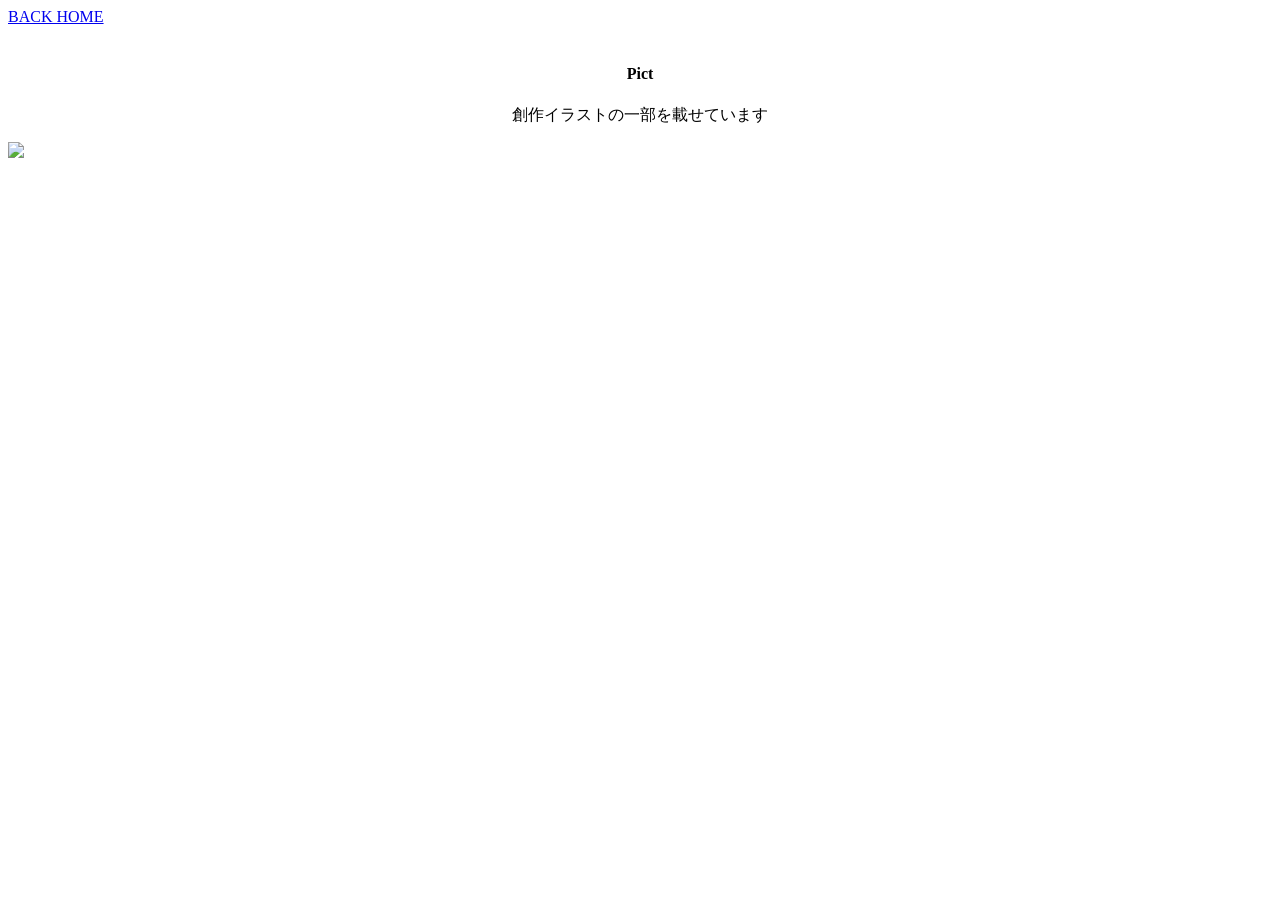
==== portfolio-3.html @ bad37489 "Create portfolio-3.html" ====
<!DOCTYPE html>
<html lang="ja">
	<head>
		<meta charset="utf-8">
		<title>Hanano's Picture</title>
		<link rel="stylesheet" href="portfolio-3.css">
		<!--ポップアップタグ-->
		<link href="https://cdnjs.cloudflare.com/ajax/libs/lightbox2/2.7.1/css/lightbox.css" rel="stylesheet">
		<script src="https://ajax.googleapis.com/ajax/libs/jquery/3.1.1/jquery.min.js"></script>
		<script src="https://cdnjs.cloudflare.com/ajax/libs/lightbox2/2.7.1/js/lightbox.min.js" type="text/javascript"></script>

	</head>
	<body>
		<div class="header">
			<a href="../portfolio-1.html">BACK HOME</a>
		</div>
		<center>
			<div class="main"><br><h4 class="pict">Pict</h4>
			<p class="comment">創作イラストの一部を載せています</p>
			</div>
		</center>
		<!--画像-->
		<div class="main">
			<a href="sosaku.png" data-lightbox="group"><img 	src="sosaku.png" width="150px"></a>
			<a href="" data-lightbox="group"><img src="" 		width="150px"></a>
		</div>
	</body>
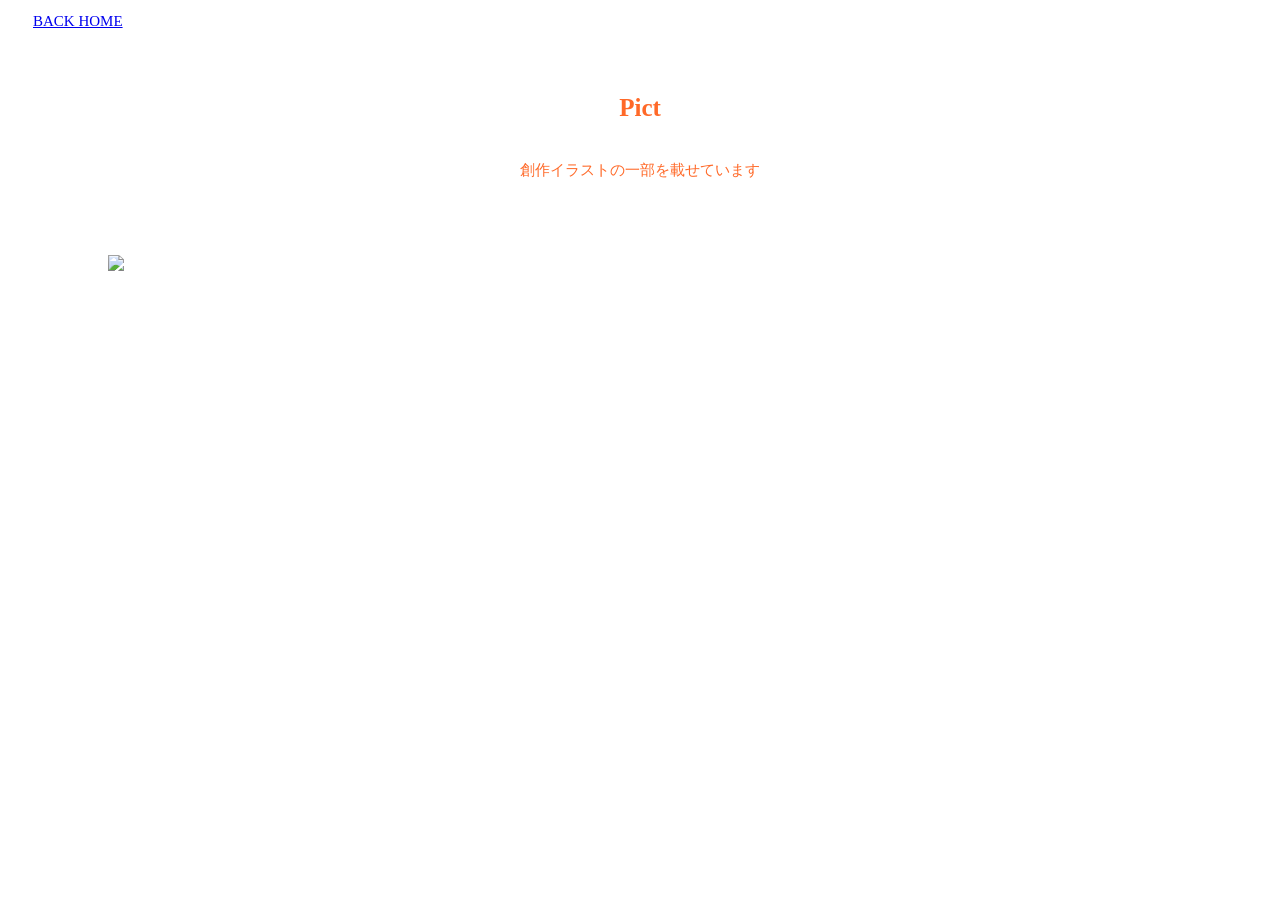
==== commit 307f0613: "Update portfolio-3.html" ====
--- a/portfolio-3.html
+++ b/portfolio-3.html
@@ -25,3 +25,4 @@
 			<a href="" data-lightbox="group"><img src="" 		width="150px"></a>
 		</div>
 	</body>
+</html>
--- a/portfolio-3.css
+++ b/portfolio-3.css
@@ -0,0 +1,20 @@
+.header{
+	float:left;
+	padding:5px 25px;
+	font-family:"impact";
+	font-size:15px;
+}
+.pict{
+	padding:5px;
+	font-family:"impact";
+	font-size:25px;
+	color:#FF6928;
+}
+.comment{
+	font-family: cursive;
+	font-size:15px;
+	color: #FF6928;
+}
+.main{
+	padding: 30px 100px;
+}
